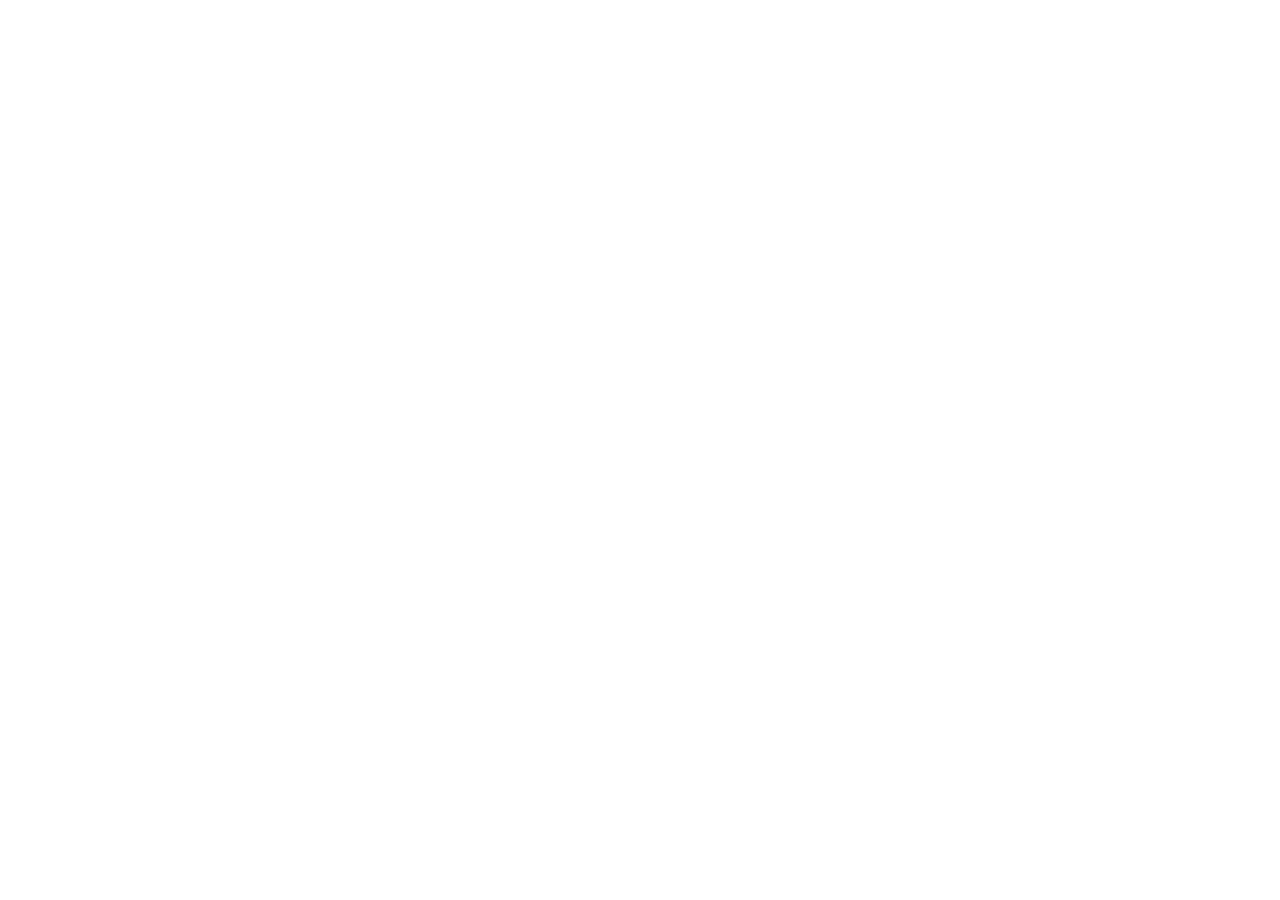
==== Quest1.html @ 42e09504 "updating quest 1 files" ====
<!DOCTYPE html>
<!-- Comments in HTML is enclosed by these -->
<html>
<head>
  <title>Quest 1</title>
  <!-- Note that some header tags don't need a close tag. They don't have content, called "void" tags. meta is one of them. -->
  <meta http-equiv="Content-Type" content="text/html; charset=UTF-8">
  <meta charset="utf-8">
  <meta name="viewport" content="width=device-width, user-scalable=no, minimum-scale=1.0, maximum-scale=1.0">
  <!-- Import CSS uisng the link tag -->
  <link rel="stylesheet" type="text/css" href="Quest1.css">
  <!-- Webpage icon -->
  <link rel="icon" href="star.png" type="image/x-icon">
  <!-- Include the web app script -->
  <script type="module" src="quest1.js"></script>
</head>
<body></body>
</html>
---- Quest1.css ----
html,
body,
.container {
  overflow: hidden;
  display: flex;
  height: 100%;
  margin: 0;
  padding: 0;
  place-content: center center;
}

/* canvas tag style by id */
#renderCanvas {
  image-rendering: pixelated;
  display: block;
  max-width: 100%;
  width: 100%;
  height: 100%;
  touch-action: none;
}
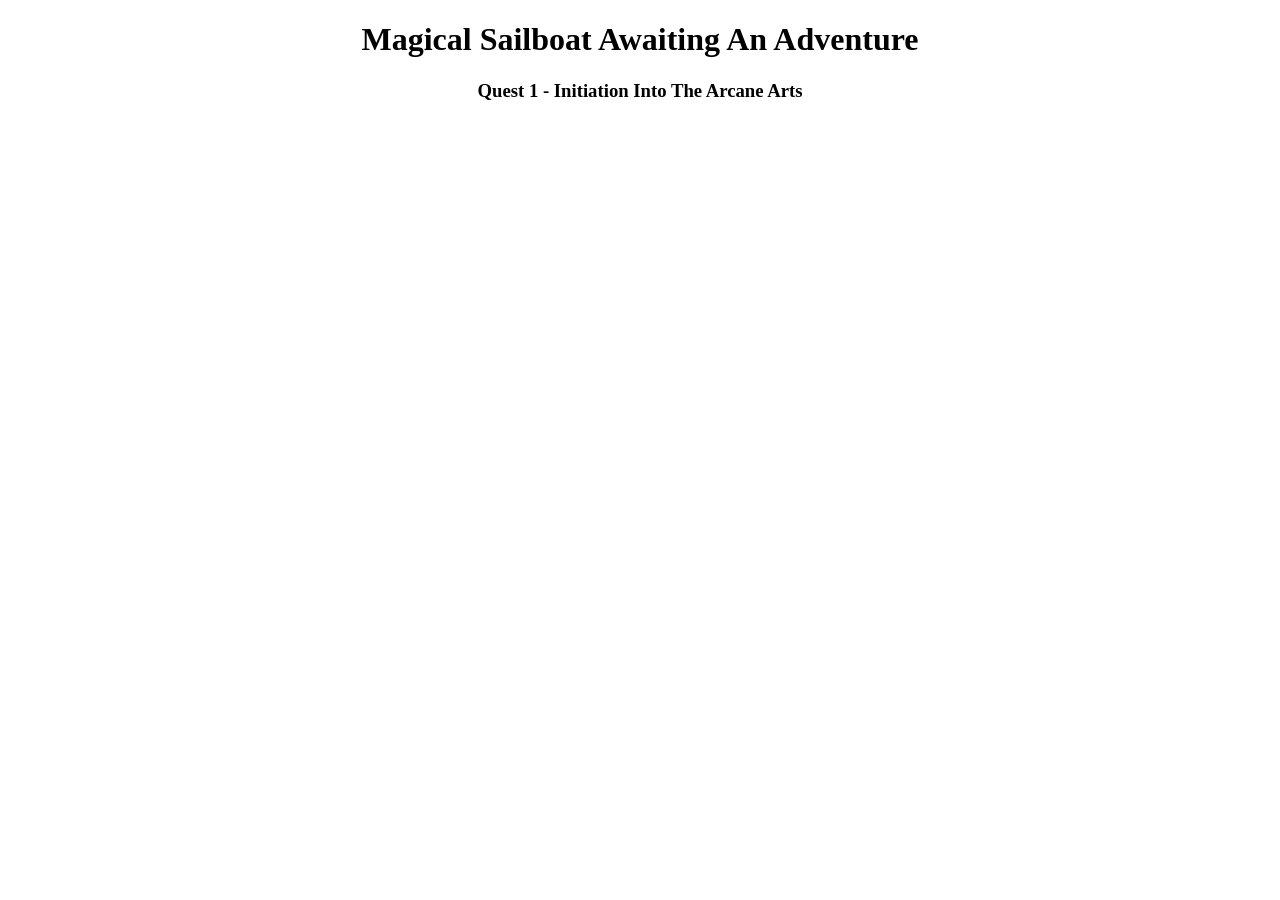
==== commit 1524bd37: "adding quest1 files to main and root folder" ====
--- a/Quest1.html
+++ b/Quest1.html
@@ -2,8 +2,15 @@
 <!-- Comments in HTML is enclosed by these -->
 <html>
 <head>
-  <title>Quest 1</title>
+  <title>Clea's Portal - CSCI 379</title>
+  <div class = "container">
+    <h1> Magical Sailboat Awaiting An Adventure</h1>
+    <h3> Quest 1 - Initiation Into The Arcane Arts </h3>
+    
+  </div>
+  
   <!-- Note that some header tags don't need a close tag. They don't have content, called "void" tags. meta is one of them. -->
+  
   <meta http-equiv="Content-Type" content="text/html; charset=UTF-8">
   <meta charset="utf-8">
   <meta name="viewport" content="width=device-width, user-scalable=no, minimum-scale=1.0, maximum-scale=1.0">
@@ -12,7 +19,10 @@
   <!-- Webpage icon -->
   <link rel="icon" href="star.png" type="image/x-icon">
   <!-- Include the web app script -->
-  <script type="module" src="quest1.js"></script>
+  <script type="module" src="Quest1.js"></script>
 </head>
-<body></body>
+<body>
+  
+
+</body>
 </html>
--- a/Quest1.css
+++ b/Quest1.css
@@ -2,19 +2,22 @@
 body,
 .container {
   overflow: hidden;
-  display: flex;
-  height: 100%;
   margin: 0;
-  padding: 0;
-  place-content: center center;
+  text-align: center;
+  flex-direction: column;
 }
 
 /* canvas tag style by id */
 #renderCanvas {
-  image-rendering: pixelated;
+  image-rendering: auto;
   display: block;
   max-width: 100%;
   width: 100%;
   height: 100%;
   touch-action: none;
+  align-content: center;
+  margin: 0 auto;
+  display: flex;
+  justify-content: center;
+  align-items: center;
 }
